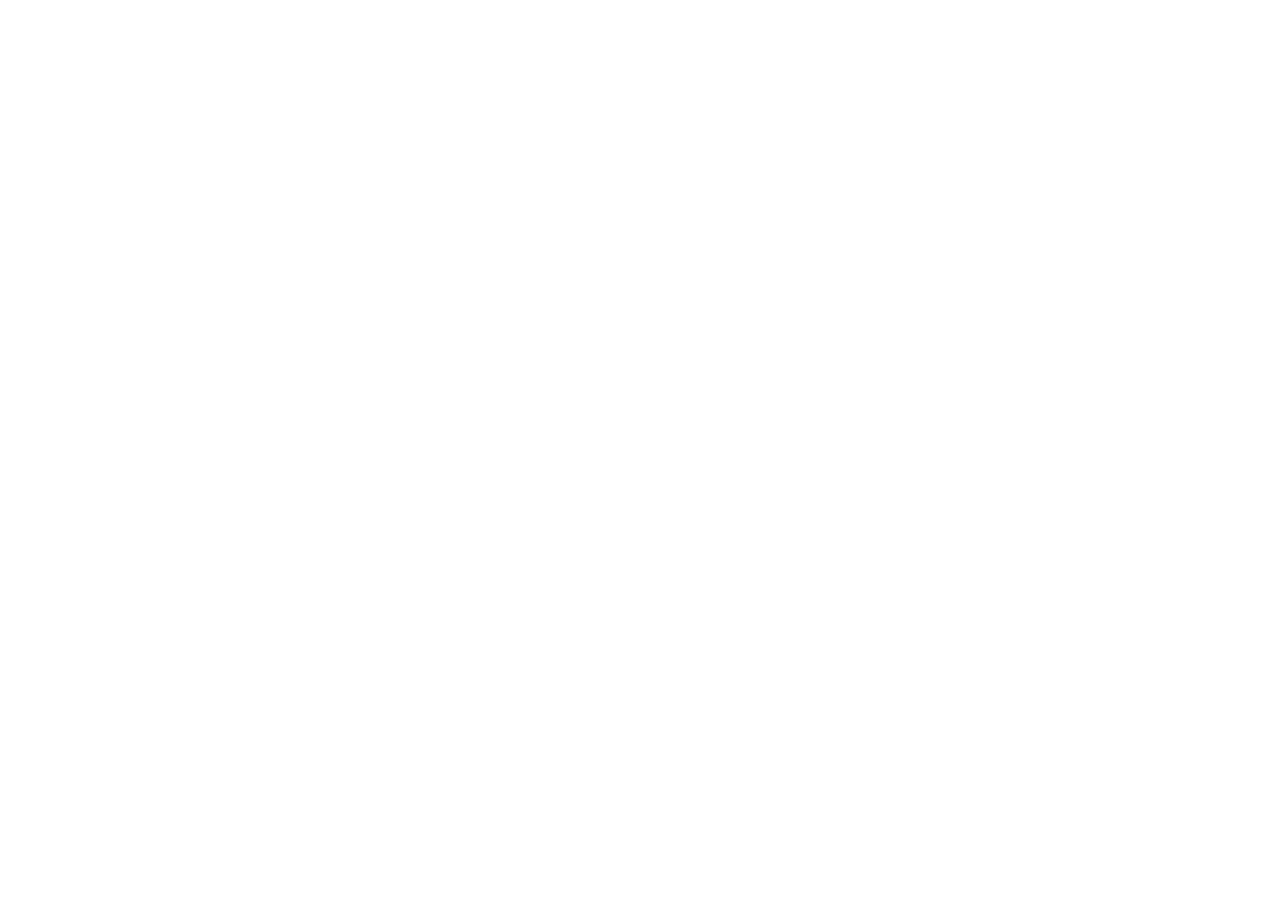
==== App/games/game1.html @ cece7386 "Initial commit of the structure" ====
<!doctype html>
<html lang="en">
<head>
	<meta charset="UTF-8">
	<meta http-equiv="X-UA-Compatible" content="IE=edge,chrome=1">
	<title>Space Carnival - Game 1</title>
	<meta name="description" content="">
    <meta name="viewport" content="width=device-width">

    <link href="css/screen.css" media="screen, projection" rel="stylesheet" type="text/css" />

</head>
<body>
	<div class="container">
	</div>
	<script src="//ajax.googleapis.com/ajax/libs/jquery/1.11.0/jquery.min.js"></script>
    <script>window.jQuery || document.write('<script src="scripts/vendor/jquery-1.11.0.min.js"><\/script>')</script>
    <script src="scripts/main.js"></script>

    <script>
        var _gaq=[['_setAccount','UA-XXXXXXXXX-C'],
        ['_trackPageview']];
        (function(d,t){var g=d.createElement(t),s=d.getElementsByTagName(t)[0];
        g.src=('https:'==location.protocol?'//ssl':'//www')+'.google-analytics.com/ga.js';
        s.parentNode.insertBefore(g,s)}(document,'script'));
    </script>
</body>
</html>
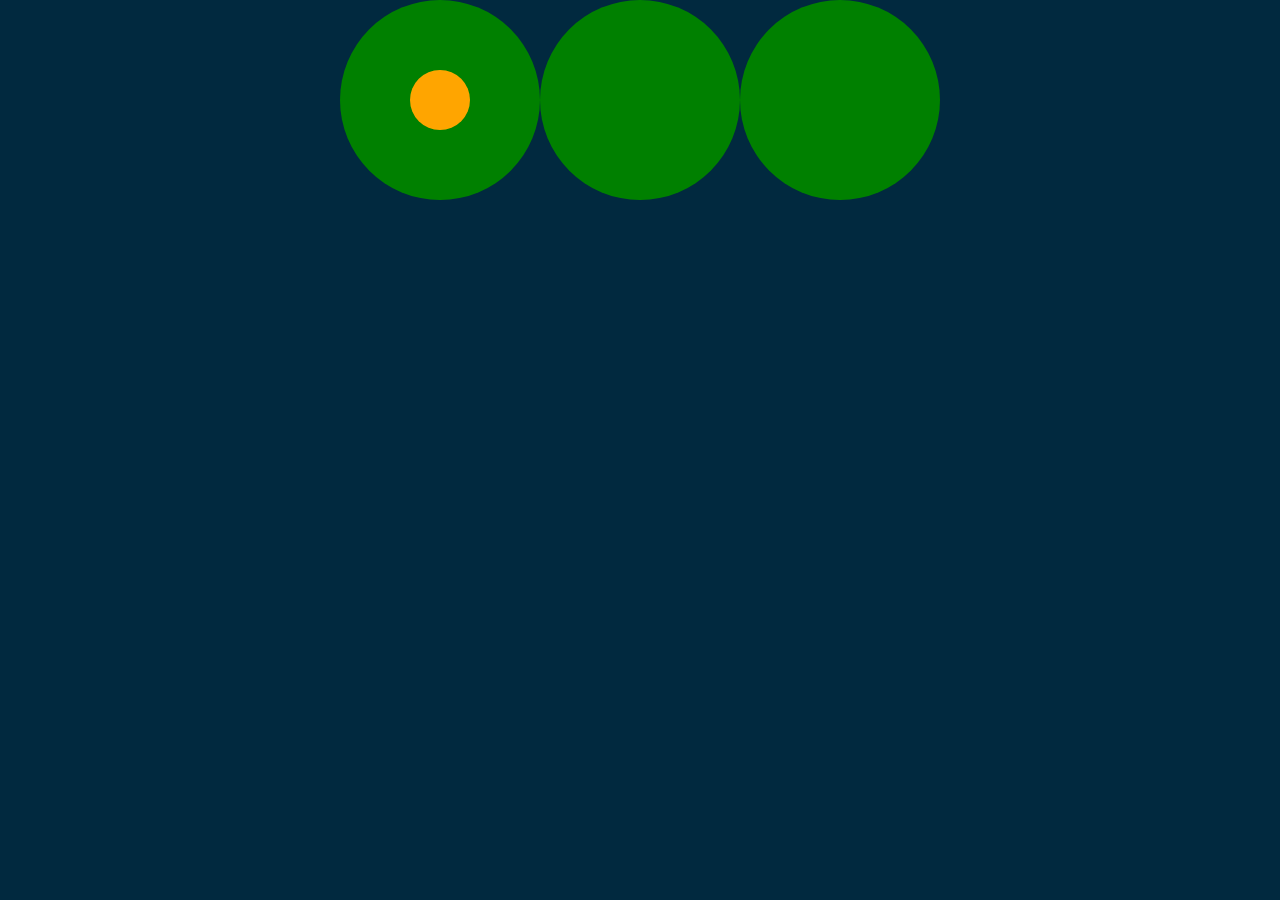
==== commit bf85a83d: "Addition of the scoping comments for the mooncatcher game" ====
--- a/App/games/game1.html
+++ b/App/games/game1.html
@@ -7,15 +7,39 @@
 	<meta name="description" content="">
     <meta name="viewport" content="width=device-width">
 
-    <link href="css/screen.css" media="screen, projection" rel="stylesheet" type="text/css" />
+    <link href="../css/screen.css" media="screen, projection" rel="stylesheet" type="text/css" />
+    <link href="../css/moon-catcher.css" media="screen, projection" rel="stylesheet" type="text/css" />
 
 </head>
 <body>
 	<div class="container">
+
+        <!--<div class="intro-instruction">
+            <div class=""></div>
+            <div class=""></div>
+            <div class=""></div>
+
+            <div class=""></div>
+
+            <div class=""></div>
+            <div class=""></div>
+        </div>-->
+
+        <div class="moon-catcher clear">
+
+
+            <div class="ball"></div>
+
+            <div class="trapezium cup"></div>
+            <div class="trapezium cup"></div>
+            <div class="trapezium cup"></div>
+        </div>
+
+
 	</div>
 	<script src="//ajax.googleapis.com/ajax/libs/jquery/1.11.0/jquery.min.js"></script>
-    <script>window.jQuery || document.write('<script src="scripts/vendor/jquery-1.11.0.min.js"><\/script>')</script>
-    <script src="scripts/main.js"></script>
+    <script>window.jQuery || document.write('<script src="../scripts/vendor/jquery-1.11.0.min.js"><\/script>')</script>
+    <script src="../scripts/sc-mooncatcher.js"></script>
 
     <script>
         var _gaq=[['_setAccount','UA-XXXXXXXXX-C'],
--- a/App/css/screen.css
+++ b/App/css/screen.css
@@ -0,0 +1,390 @@
+/*  Space Carnival
+    ------------------------------------------------------------
+    Author(s):
+        Luke Zammit
+        Jade Brookes
+
+    Description:
+        Global styles for "screen" media type in SCSS Format
+
+    Contents:
+        1. Imports
+        2. Mixins
+        3. Color variables
+        4. Base styles
+        5. Typography
+        6. Section styles
+        7. Helpers
+
+    ------------------------------------------------------------
+*/
+/*  1. Imports
+    -------------------------------------------------------------------------------- */
+/*  2. Mixins
+    -------------------------------------------------------------------------------- */
+article,
+aside,
+details,
+figcaption,
+figure,
+footer,
+header,
+hgroup,
+main,
+nav,
+section,
+summary {
+  display: block; }
+
+audio,
+canvas,
+video {
+  display: inline-block;
+  *display: inline;
+  *zoom: 1; }
+
+audio:not([controls]) {
+  display: none;
+  height: 0; }
+
+[hidden] {
+  display: none; }
+
+html {
+  background: #fff;
+  color: #000;
+  font-size: 100%;
+  -webkit-text-size-adjust: 100%;
+  -ms-text-size-adjust: 100%; }
+
+html,
+button,
+input,
+select,
+textarea {
+  font-family: sans-serif; }
+
+body {
+  margin: 0; }
+
+a:focus {
+  outline: thin dotted; }
+
+a:active,
+a:hover {
+  outline: 0; }
+
+h1 {
+  font-size: 2em;
+  margin: 0.67em 0; }
+
+h2 {
+  font-size: 1.5em;
+  margin: 0.83em 0; }
+
+h3 {
+  font-size: 1.17em;
+  margin: 1em 0; }
+
+abbr[title] {
+  border-bottom: 1px dotted; }
+
+b,
+strong {
+  font-weight: bold; }
+
+dfn {
+  font-style: italic; }
+
+hr {
+  -moz-box-sizing: content-box;
+  box-sizing: content-box;
+  height: 0; }
+
+mark {
+  background: #ff0;
+  color: #000; }
+
+p,
+pre {
+  margin: 1em 0; }
+
+code,
+kbd,
+pre,
+samp {
+  font-family: monospace, serif;
+  _font-family: 'courier new', monospace;
+  font-size: 1em; }
+
+pre {
+  white-space: pre;
+  white-space: pre-wrap;
+  word-wrap: break-word; }
+
+q {
+  quotes: none; }
+
+q:before,
+q:after {
+  content: '';
+  content: none; }
+
+small {
+  font-size: 80%; }
+
+sub,
+sup {
+  font-size: 75%;
+  line-height: 0;
+  position: relative;
+  vertical-align: baseline; }
+
+sup {
+  top: -0.5em; }
+
+sub {
+  bottom: -0.25em; }
+
+dl,
+menu,
+ol,
+ul {
+  margin: 1em 0; }
+
+dd {
+  margin: 0 0 0 40px; }
+
+menu,
+ol,
+ul {
+  padding: 0 0 0 40px; }
+
+nav ul,
+nav ol {
+  list-style: none;
+  list-style-image: none; }
+
+img {
+  border: 0;
+  -ms-interpolation-mode: bicubic; }
+
+svg:not(:root) {
+  overflow: hidden; }
+
+figure {
+  margin: 0; }
+
+form {
+  margin: 0; }
+
+fieldset {
+  border: 1px solid #c0c0c0;
+  margin: 0 2px;
+  padding: 0.35em 0.625em 0.75em; }
+
+legend {
+  border: 0;
+  padding: 0;
+  white-space: normal;
+  *margin-left: -7px; }
+
+button,
+input,
+select,
+textarea {
+  font-size: 100%;
+  margin: 0;
+  vertical-align: baseline;
+  *vertical-align: middle; }
+
+button,
+input {
+  line-height: normal; }
+
+button,
+select {
+  text-transform: none; }
+
+button,
+html input[type="button"],
+input[type="reset"],
+input[type="submit"] {
+  -webkit-appearance: button;
+  cursor: pointer;
+  *overflow: visible; }
+
+button[disabled],
+html input[disabled] {
+  cursor: default; }
+
+input[type="checkbox"],
+input[type="radio"] {
+  box-sizing: border-box;
+  padding: 0;
+  *height: 13px;
+  *width: 13px; }
+
+input[type="search"] {
+  -webkit-appearance: textfield;
+  -moz-box-sizing: content-box;
+  -webkit-box-sizing: content-box;
+  box-sizing: content-box; }
+
+input[type="search"]::-webkit-search-cancel-button,
+input[type="search"]::-webkit-search-decoration {
+  -webkit-appearance: none; }
+
+button::-moz-focus-inner,
+input::-moz-focus-inner {
+  border: 0;
+  padding: 0; }
+
+textarea {
+  overflow: auto;
+  vertical-align: top; }
+
+table {
+  border-collapse: collapse;
+  border-spacing: 0; }
+
+/*Retina Images*/
+/* Usage 
+    div.logo {
+       background: url("logo.png") no-repeat;
+       @include image-2x("logo2x.png", 100px, 25px);
+     }
+ */
+/* Helper Mixins */
+/* Usage
+.article {
+     @include clearfix();
+}
+*/
+/*  3. Color variables
+    -------------------------------------------------------------------------------- */
+/*  4. Base styles
+    -------------------------------------------------------------------------------- */
+html {
+  background: #01293f; }
+
+body {
+  width: 100%;
+  min-width: 320px;
+  max-width: 640px;
+  margin: 0 auto;
+  color: #ffffff;
+  position: relative; }
+
+/*  5. Typography
+    -------------------------------------------------------------------------------- */
+/*  6. Section styles
+    -------------------------------------------------------------------------------- */
+.container {
+  width: 100%;
+  height: 100%;
+  min-height: 600px;
+  position: relative; }
+
+/*#carousel {width: 100%; height: 540px; position: relative; overflow: hidden;}*/
+#carousel {
+  background: #01293f;
+  overflow: hidden;
+  width: 100%;
+  -webkit-backface-visibility: hidden;
+  -webkit-transform: translate3d(0, 0, 0) scale3d(1, 1, 1);
+  -webkit-transform-style: preserve-3d; }
+
+.planet-system {
+  width: 100%;
+  margin: 0;
+  padding: 0;
+  position: relative; }
+  .planet-system .planet-item {
+    width: 100%;
+    list-style: none;
+    position: relative; }
+    .planet-system .planet-item .planet-content {
+      width: 90%;
+      height: 540px;
+      margin: 0 auto;
+      position: relative; }
+
+#carousel li {
+  height: 100%;
+  padding: 0;
+  margin: 0;
+  position: relative; }
+
+#carousel ul.animate {
+  -webkit-transition: all .5s;
+  -moz-transition: all .5s;
+  -o-transition: all .3s;
+  transition: all .3s; }
+
+#carousel ul {
+  -webkit-transform: translate3d(0%, 0%, 0) scale3d(1, 1, 1);
+  -moz-transform: translate3d(0%, 0%, 0) scale3d(1, 1, 1);
+  -ms-transform: translate3d(0%, 0%, 0) scale3d(1, 1, 1);
+  -o-transform: translate3d(0%, 0, 0) scale3d(1, 1, 1);
+  transform: translate3d(0%, 0, 0) scale3d(1, 1, 1);
+  /*overflow: hidden;*/
+  -webkit-backface-visibility: hidden;
+  -webkit-transform-style: preserve-3d; }
+
+#carousel ul {
+  -webkit-box-shadow: 0 0 20px rgba(0, 0, 0, 0.2);
+  box-shadow: 0 0 20px rgba(0, 0, 0, 0.2);
+  position: relative; }
+
+#carousel li {
+  /*float: left;*/
+  overflow: hidden;
+  -webkit-transform-style: preserve-3d;
+  -webkit-transform: translate3d(0, 0, 0); }
+
+.title {
+  width: 100%;
+  height: 125px;
+  position: relative; }
+
+.black-hole-title {
+  background: url("../img/black-hole-title.png") no-repeat center bottom;
+  background-size: 271px 115px;
+  z-index: 1; }
+
+.yellow-planet-title {
+  background: url("../img/yellow-planet-title.png") no-repeat center bottom;
+  background-size: 257px 93px; }
+
+.green-planet-title {
+  background: url("../img/green-planet-title.png") no-repeat center bottom;
+  background-size: 264px, 100px; }
+
+.game-link {
+  width: 100%; }
+  .game-link a {
+    width: 100%;
+    min-height: 300px;
+    display: block;
+    position: relative; }
+
+.black-hole {
+  background: url("../img/black-hole.png") no-repeat center top;
+  background-size: 277px, 276px;
+  margin-top: -27px; }
+
+.yellow-planet {
+  background: url("../img/yellow-planet.png") no-repeat center 35%;
+  background-size: 294px, 192px; }
+
+.green-planet {
+  background: url("../img/green-planet.png") no-repeat center top;
+  background-size: 258px, 255px; }
+
+.star-container {
+  width: 144px;
+  margin: 0 auto; }
+  .star-container .star {
+    display: inline-block;
+    margin: 0 2px; }
--- a/App/css/moon-catcher.css
+++ b/App/css/moon-catcher.css
@@ -0,0 +1,45 @@
+/*  Space Carnival - Moon Catcher
+    ------------------------------------------------------------
+    Author(s):
+        Luke Zammit
+        Jade Brookes
+
+    Description:
+        Styles for Game 1 - Moon Catcher
+
+    Contents:
+        1. Mixins
+        2. Color variables
+        3. Section styles
+
+    ------------------------------------------------------------
+*/
+/*  1. Mixins
+    -------------------------------------------------------------------------------- */
+/*  2. Color variables
+    -------------------------------------------------------------------------------- */
+/*  3. Section styles
+    -------------------------------------------------------------------------------- */
+.moon-catcher {
+  width: 100%;
+  max-width: 600px;
+  margin: 0 auto;
+  position: relative; }
+
+.ball {
+  width: 60px;
+  height: 60px;
+  background-color: orange;
+  border-radius: 33px;
+  position: absolute;
+  top: 70px;
+  left: 70px; }
+
+.trapezium {
+  width: 200px;
+  height: 200px;
+  border-radius: 100px;
+  background: green; }
+
+.cup {
+  float: left; }
